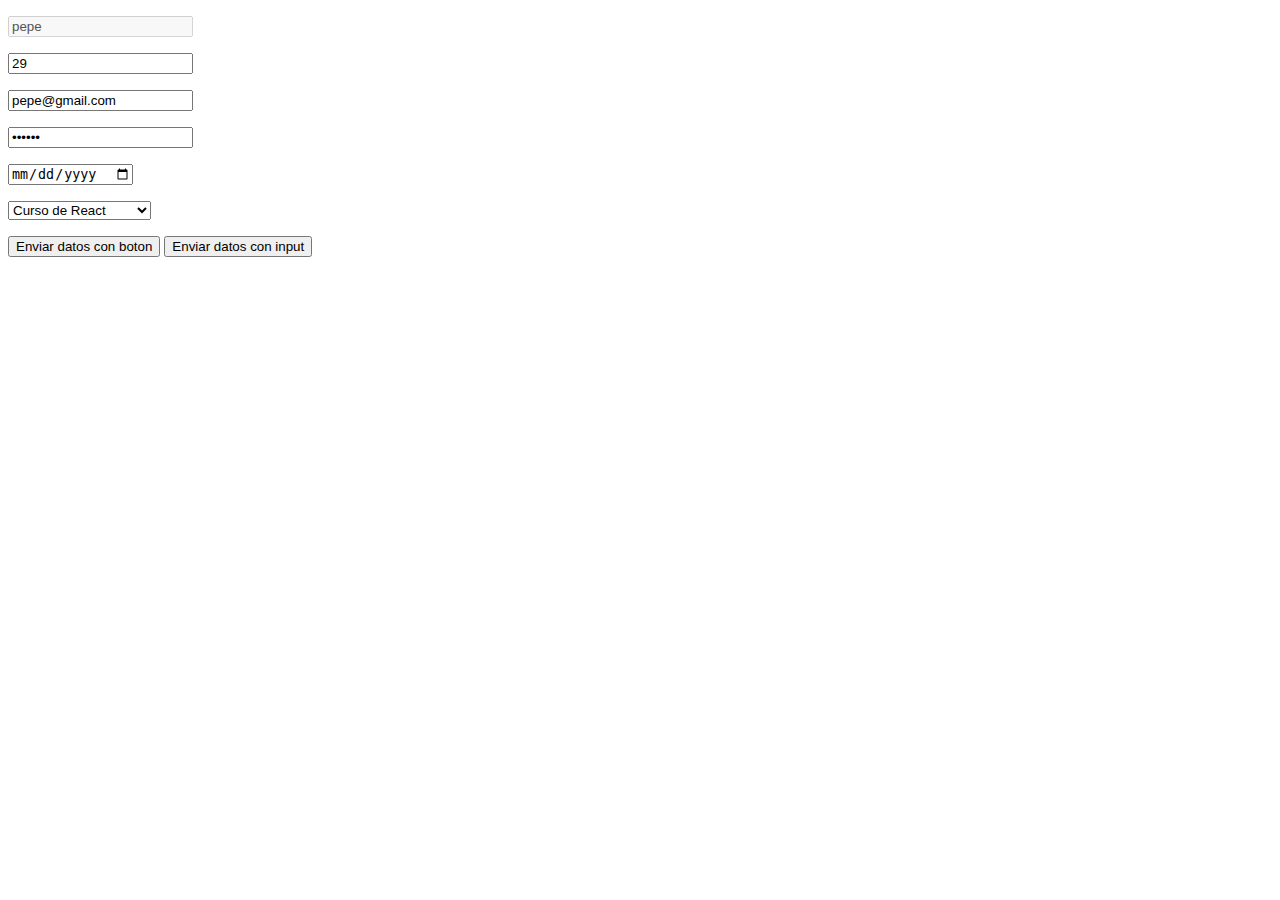
==== formularios1.html @ e2ef424d "Actualizando referencias" ====
<!DOCTYPE html>
<html lang="es">
<head>
    <meta charset="UTF-8">
    <meta http-equiv="X-UA-Compatible" content="IE=edge">
    <meta name="viewport" content="width=device-width, initial-scale=1.0">
    <title>Formularios</title>
</head>
<body>
    <form action="">
        <!-- imput tipo text  -->
        <p>
            <input 
                id="input-nombre"
                value="pepe"
                type="text" 
                name="nombre" 
                required 
                disabled
                placeholder="Ingrese su Nombre">
        </p>
        <!-- input type numer -->
        <p>
            <input 
                type="number" 
                value="29"
                name="edad" 
                required 
                readonly
                placeholder="Ingrese su edad" >
        </p>
        <p>
            <input 
                type="email" 
                value="pepe@gmail.com"
                required 
                placeholder="Ingrese su correo">
        </p>
        <p>
            <input 
                type="password" 
                value="123456"
                name="password"
                required 
                placeholder="Ingrese su password">
        </p>
        <p>
            <input 
                type="date" 
                value="2022/08/08"
                required 
                placeholder="Ingrese su fecha de nac.">
        </p>
        <p>
            <select name="" id="">
                <option value="" disabled >Selecciona un curso</option>
                <option value="curso-react" selected>Curso de React</option>
                <option value="curso-html">Curso de HTML</option>
                <option value="curso-css">Curso de CSS</option>
                <option value="curso-angular">Curso de Angular</option>
            </select>
        </p>


        <button type="submit">Enviar datos con boton</button>
        <input type="submit" value="Enviar datos con input">
    </form>
</body>
</html>
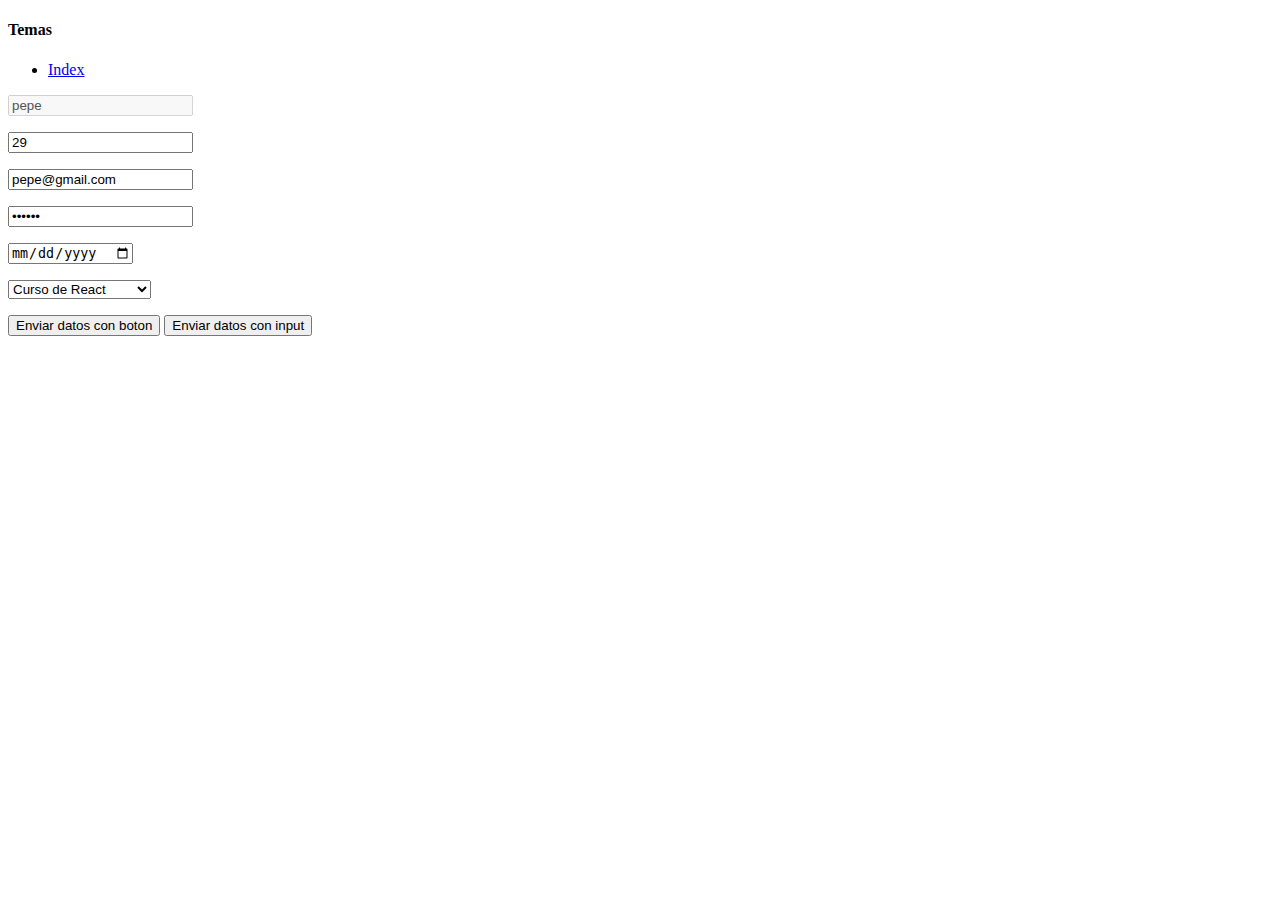
==== commit 3f8e1945: "Creando paginas" ====
--- a/formularios1.html
+++ b/formularios1.html
@@ -7,6 +7,12 @@
     <title>Formularios</title>
 </head>
 <body>
+    <h4>Temas</h4>
+        <ul>
+            <li>
+                <a href="./index.html">Index</a>
+            </li>
+        </ul>
     <form action="">
         <!-- imput tipo text  -->
         <p>
